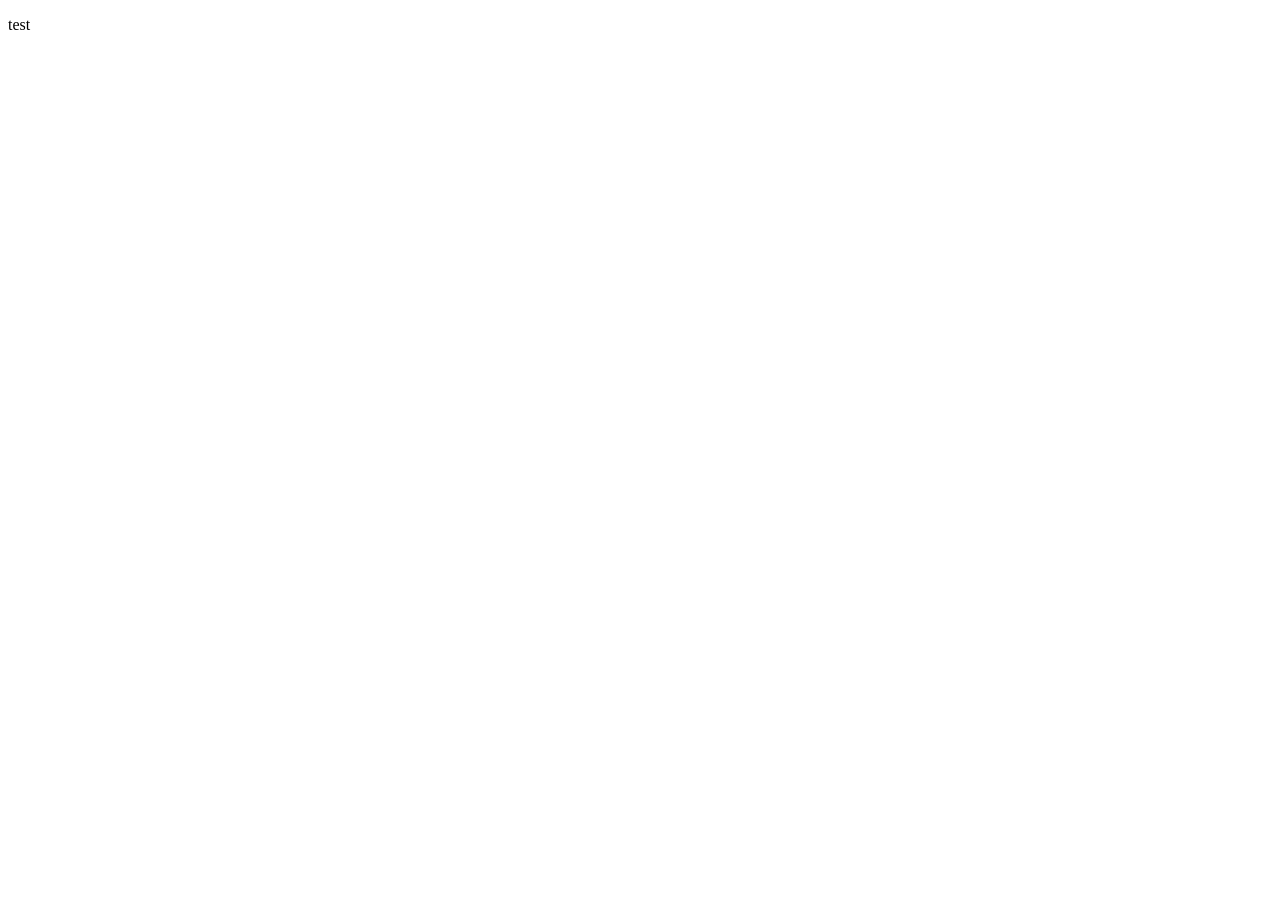
==== apropos.html @ a04c0f85 "ajout apropos" ====
<!DOCTYPE html>
<html lang="en">
<head>
    <meta charset="UTF-8">
    <meta name="viewport" content="width=device-width, initial-scale=1.0">
    <title>Document</title>
</head>
<body>
    <p>test</p>
</body>
</html>
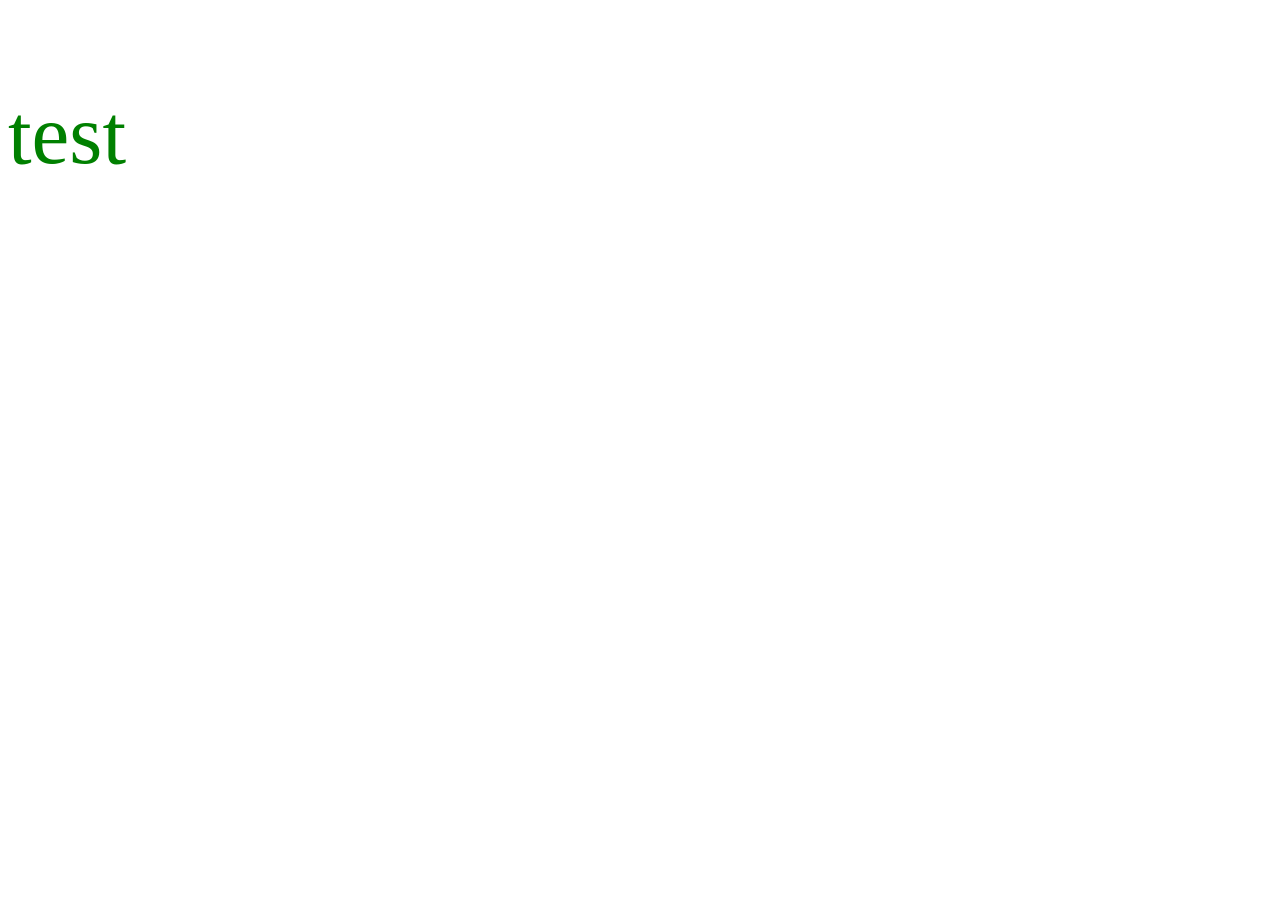
==== commit d0292260: "style du apropos html" ====
--- a/apropos.html
+++ b/apropos.html
@@ -1,11 +1,12 @@
-<!DOCTYPE html>
+<!doctype html>
 <html lang="en">
-<head>
-    <meta charset="UTF-8">
-    <meta name="viewport" content="width=device-width, initial-scale=1.0">
+  <head>
+    <meta charset="UTF-8" />
+    <meta name="viewport" content="width=device-width, initial-scale=1.0" />
     <title>Document</title>
-</head>
-<body>
-    <p>test</p>
-</body>
-</html>+    <link rel="stylesheet" href="style.css" />
+  </head>
+  <body>
+    <p class="caca">test</p>
+  </body>
+</html>
--- a/style.css
+++ b/style.css
@@ -0,0 +1,10 @@
+h1 {
+  color: red;
+}
+
+.caca {
+  color: green;
+  font-size: 85px;
+  font-family: serif;
+  justify-content: space-between;
+}
